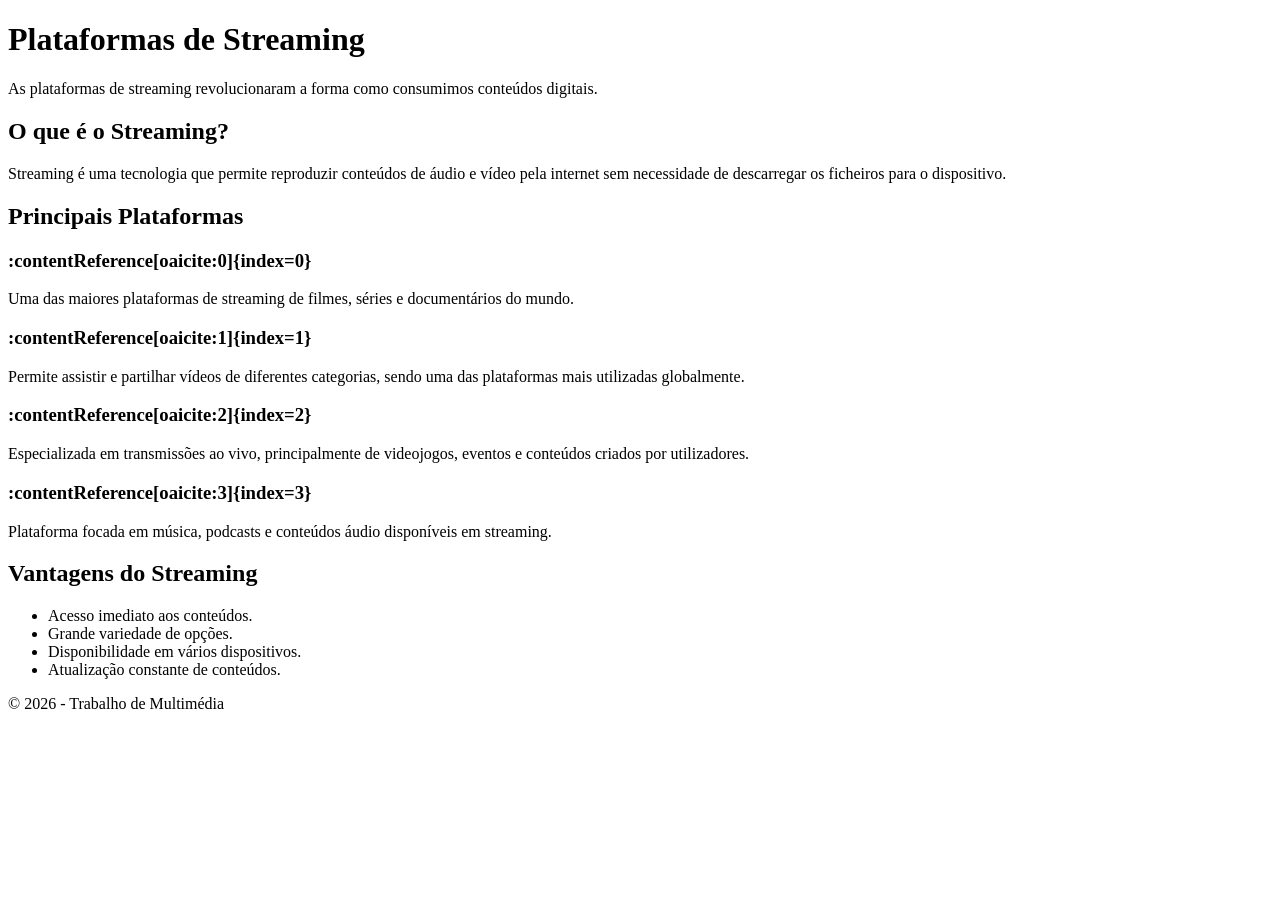
==== src/plataformas-streaming.html @ b5cd4a68 "Create plataformas-streaming.html" ====
<!DOCTYPE html>
<html lang="pt">
<head>
    <meta charset="UTF-8">
    <meta name="viewport" content="width=device-width, initial-scale=1.0">
    <title>Plataformas de Streaming</title>
</head>
<body>

    <header>
        <h1>Plataformas de Streaming</h1>
        <p>As plataformas de streaming revolucionaram a forma como consumimos conteúdos digitais.</p>
    </header>

    <main>
        <section>
            <h2>O que é o Streaming?</h2>
            <p>
                Streaming é uma tecnologia que permite reproduzir conteúdos de áudio e vídeo pela internet
                sem necessidade de descarregar os ficheiros para o dispositivo.
            </p>
        </section>

        <section>
            <h2>Principais Plataformas</h2>

            <article>
                <h3>:contentReference[oaicite:0]{index=0}</h3>
                <p>
                    Uma das maiores plataformas de streaming de filmes, séries e documentários do mundo.
                </p>
            </article>

            <article>
                <h3>:contentReference[oaicite:1]{index=1}</h3>
                <p>
                    Permite assistir e partilhar vídeos de diferentes categorias, sendo uma das plataformas
                    mais utilizadas globalmente.
                </p>
            </article>

            <article>
                <h3>:contentReference[oaicite:2]{index=2}</h3>
                <p>
                    Especializada em transmissões ao vivo, principalmente de videojogos, eventos e conteúdos criados por utilizadores.
                </p>
            </article>

            <article>
                <h3>:contentReference[oaicite:3]{index=3}</h3>
                <p>
                    Plataforma focada em música, podcasts e conteúdos áudio disponíveis em streaming.
                </p>
            </article>
        </section>

        <section>
            <h2>Vantagens do Streaming</h2>
            <ul>
                <li>Acesso imediato aos conteúdos.</li>
                <li>Grande variedade de opções.</li>
                <li>Disponibilidade em vários dispositivos.</li>
                <li>Atualização constante de conteúdos.</li>
            </ul>
        </section>
    </main>

    <footer>
        <p>&copy; 2026 - Trabalho de Multimédia</p>
    </footer>

</body>
</html>
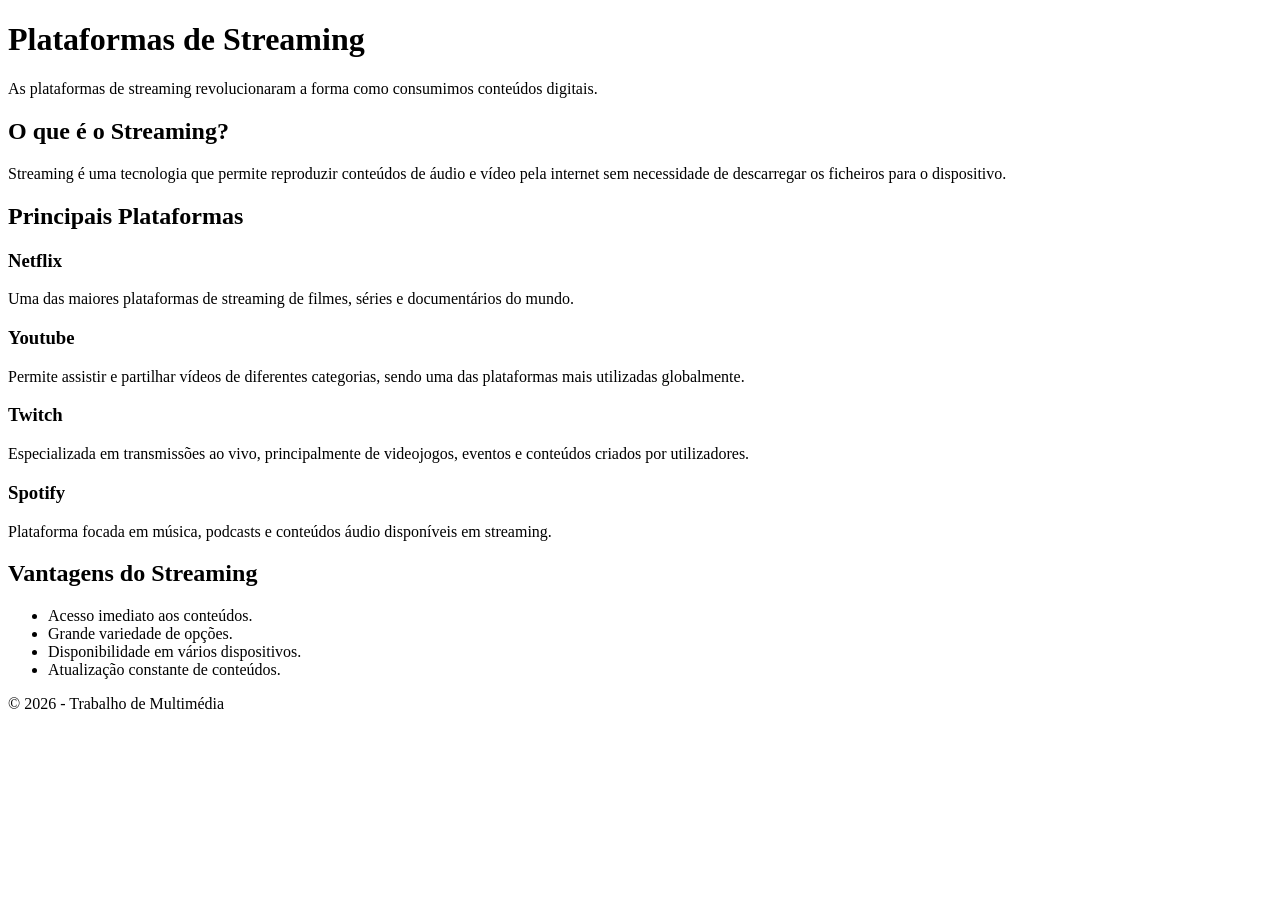
==== commit a8db585b: "Update plataformas-streaming.html" ====
--- a/src/plataformas-streaming.html
+++ b/src/plataformas-streaming.html
@@ -25,14 +25,14 @@
             <h2>Principais Plataformas</h2>
 
             <article>
-                <h3>:contentReference[oaicite:0]{index=0}</h3>
+                <h3>Netflix</h3>
                 <p>
                     Uma das maiores plataformas de streaming de filmes, séries e documentários do mundo.
                 </p>
             </article>
 
             <article>
-                <h3>:contentReference[oaicite:1]{index=1}</h3>
+                <h3>Youtube</h3>
                 <p>
                     Permite assistir e partilhar vídeos de diferentes categorias, sendo uma das plataformas
                     mais utilizadas globalmente.
@@ -40,14 +40,14 @@
             </article>
 
             <article>
-                <h3>:contentReference[oaicite:2]{index=2}</h3>
+                <h3>Twitch</h3>
                 <p>
                     Especializada em transmissões ao vivo, principalmente de videojogos, eventos e conteúdos criados por utilizadores.
                 </p>
             </article>
 
             <article>
-                <h3>:contentReference[oaicite:3]{index=3}</h3>
+                <h3>Spotify</h3>
                 <p>
                     Plataforma focada em música, podcasts e conteúdos áudio disponíveis em streaming.
                 </p>
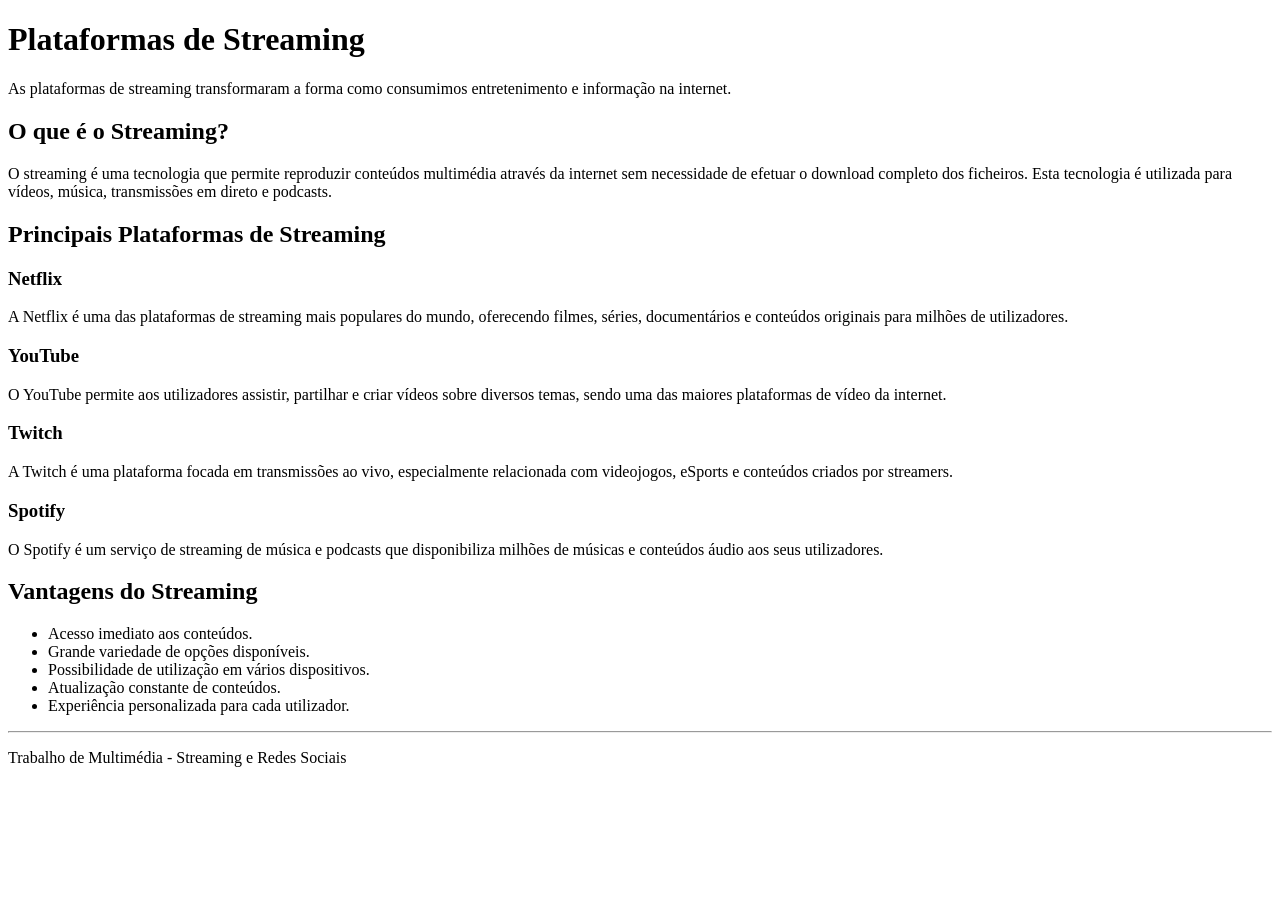
==== commit f9f15cb8: "Update plataformas-streaming.html" ====
--- a/src/plataformas-streaming.html
+++ b/src/plataformas-streaming.html
@@ -9,64 +9,73 @@
 
     <header>
         <h1>Plataformas de Streaming</h1>
-        <p>As plataformas de streaming revolucionaram a forma como consumimos conteúdos digitais.</p>
+        <p>As plataformas de streaming transformaram a forma como consumimos entretenimento e informação na internet.</p>
     </header>
 
     <main>
+
         <section>
             <h2>O que é o Streaming?</h2>
             <p>
-                Streaming é uma tecnologia que permite reproduzir conteúdos de áudio e vídeo pela internet
-                sem necessidade de descarregar os ficheiros para o dispositivo.
+                O streaming é uma tecnologia que permite reproduzir conteúdos multimédia através da internet
+                sem necessidade de efetuar o download completo dos ficheiros. Esta tecnologia é utilizada
+                para vídeos, música, transmissões em direto e podcasts.
             </p>
         </section>
 
         <section>
-            <h2>Principais Plataformas</h2>
+            <h2>Principais Plataformas de Streaming</h2>
 
             <article>
                 <h3>Netflix</h3>
                 <p>
-                    Uma das maiores plataformas de streaming de filmes, séries e documentários do mundo.
+                    A Netflix é uma das plataformas de streaming mais populares do mundo,
+                    oferecendo filmes, séries, documentários e conteúdos originais para milhões de utilizadores.
                 </p>
             </article>
 
             <article>
-                <h3>Youtube</h3>
+                <h3>YouTube</h3>
                 <p>
-                    Permite assistir e partilhar vídeos de diferentes categorias, sendo uma das plataformas
-                    mais utilizadas globalmente.
+                    O YouTube permite aos utilizadores assistir, partilhar e criar vídeos sobre diversos temas,
+                    sendo uma das maiores plataformas de vídeo da internet.
                 </p>
             </article>
 
             <article>
                 <h3>Twitch</h3>
                 <p>
-                    Especializada em transmissões ao vivo, principalmente de videojogos, eventos e conteúdos criados por utilizadores.
+                    A Twitch é uma plataforma focada em transmissões ao vivo, especialmente relacionada com videojogos,
+                    eSports e conteúdos criados por streamers.
                 </p>
             </article>
 
             <article>
                 <h3>Spotify</h3>
                 <p>
-                    Plataforma focada em música, podcasts e conteúdos áudio disponíveis em streaming.
+                    O Spotify é um serviço de streaming de música e podcasts que disponibiliza milhões de músicas
+                    e conteúdos áudio aos seus utilizadores.
                 </p>
             </article>
+
         </section>
 
         <section>
             <h2>Vantagens do Streaming</h2>
             <ul>
                 <li>Acesso imediato aos conteúdos.</li>
-                <li>Grande variedade de opções.</li>
-                <li>Disponibilidade em vários dispositivos.</li>
+                <li>Grande variedade de opções disponíveis.</li>
+                <li>Possibilidade de utilização em vários dispositivos.</li>
                 <li>Atualização constante de conteúdos.</li>
+                <li>Experiência personalizada para cada utilizador.</li>
             </ul>
         </section>
+
     </main>
 
     <footer>
-        <p>&copy; 2026 - Trabalho de Multimédia</p>
+        <hr>
+        <p>Trabalho de Multimédia - Streaming e Redes Sociais</p>
     </footer>
 
 </body>
